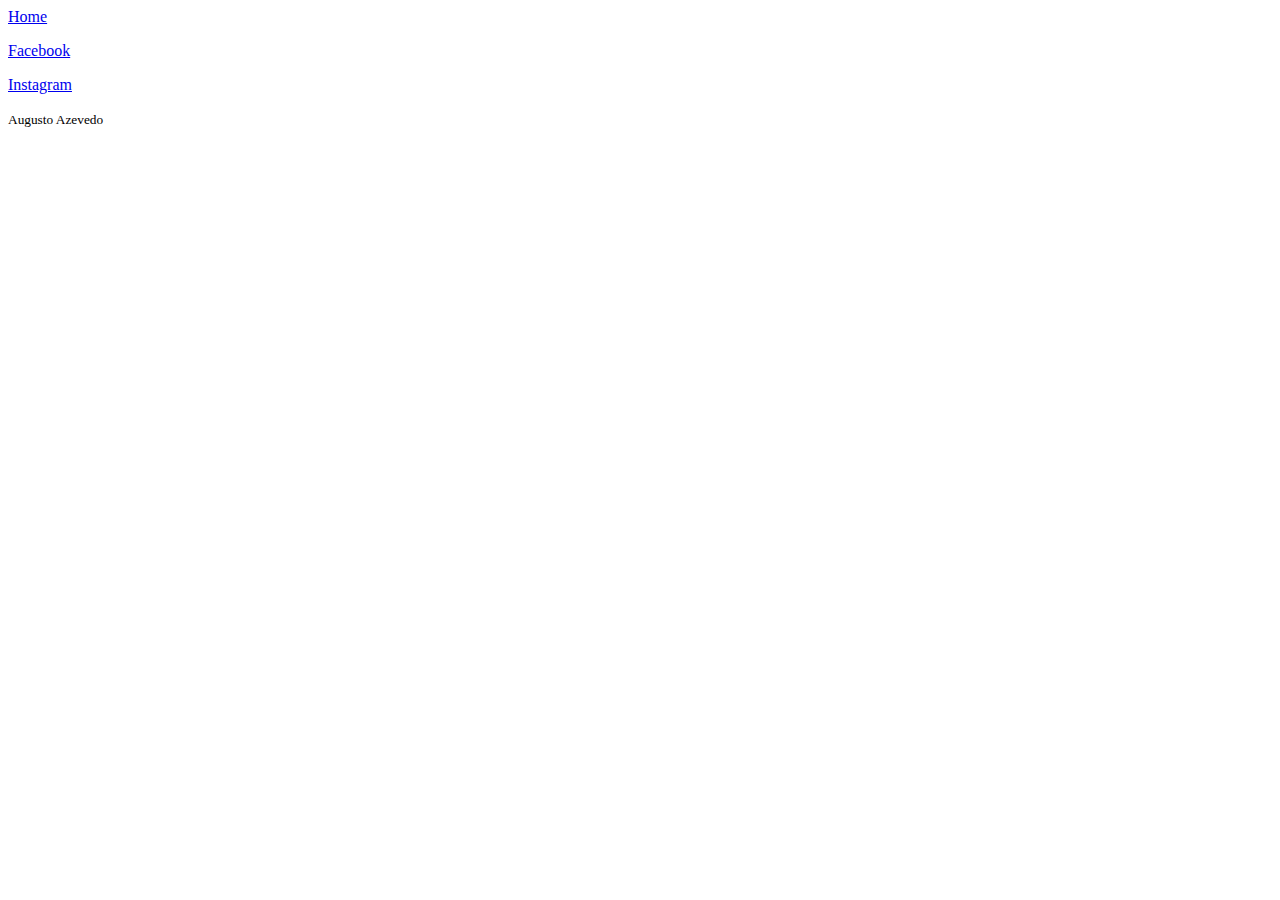
==== contact.html @ 269cdf92 "Final commit for this release" ====
<!DOCTYPE html>
<html>
<head>
  <meta charset="UTF-8">
  <title>Guto's Contact</title>
</head>
<body>
  <header><a href="index.html">Home</a></header>
  <p><a href="https://www.facebook.com/augusto.azevedo">Facebook</a></p>
  <p><a href="https://www.instagram.com/gus.azv">Instagram</a></p>
  <footer><small>Augusto Azevedo</small></footer>
</body>
</html>
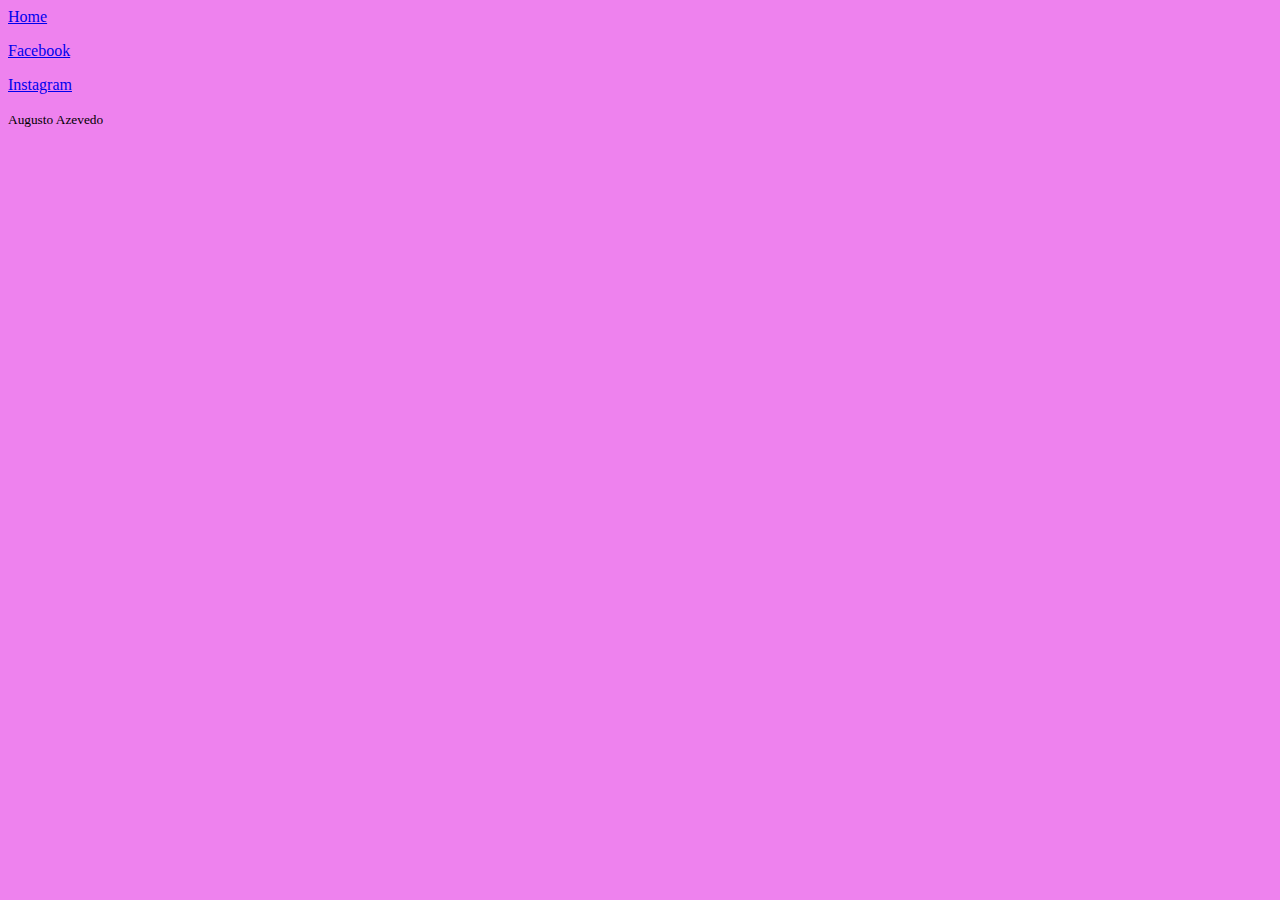
==== commit 2771ad6b: "Add style.css and link pages to it" ====
--- a/contact.html
+++ b/contact.html
@@ -2,6 +2,7 @@
 <html>
 <head>
   <meta charset="UTF-8">
+  <link rel="stylesheet" type="text/css" href="styles.css">
   <title>Guto's Contact</title>
 </head>
 <body>
--- a/styles.css
+++ b/styles.css
@@ -0,0 +1,3 @@
+body {
+  background: violet;
+}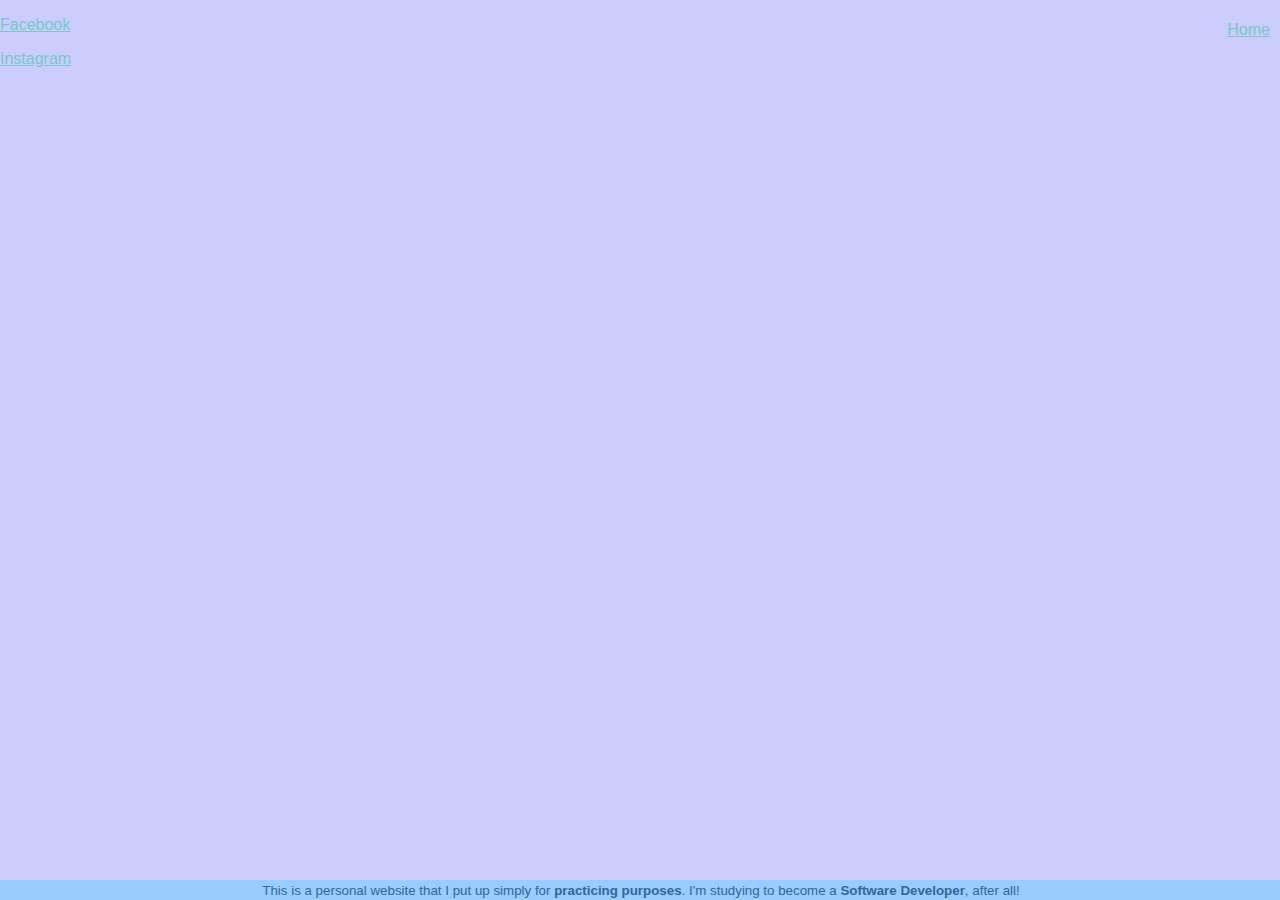
==== commit 3e50914a: "Make it less horrendous" ====
--- a/contact.html
+++ b/contact.html
@@ -9,6 +9,8 @@
   <header><a href="index.html">Home</a></header>
   <p><a href="https://www.facebook.com/augusto.azevedo">Facebook</a></p>
   <p><a href="https://www.instagram.com/gus.azv">Instagram</a></p>
-  <footer><small>Augusto Azevedo</small></footer>
+  <footer><small>
+    This is a personal website that I put up simply for <em>practicing purposes</em>. I'm studying to become a <em>Software Developer</em>, after all!
+  </small></footer>
 </body>
 </html>--- a/styles.css
+++ b/styles.css
@@ -1,3 +1,77 @@
 body {
-  background: violet;
+  color: #336699;
+  background: #ccccff;
+  font-family: Arial;
+  margin-left: 0;
+  margin-right: 0;
+  margin-top: 0;
+  margin-bottom: 20px;
+}
+
+h1 {
+  background-color: #99ccff;
+  font-weight: bold;
+  padding-left: 10px;
+  margin-top: 0;
+}
+
+h2 {
+  margin-left: 10px;
+}
+
+h3 {
+  margin-left: 10px;
+}
+
+em {
+  font-weight: bold;
+  font-style: normal;
+}
+
+.logo {
+  width: 100%;
+  margin: 0;
+}
+
+.info {
+  font-style: italic;
+  margin-left: 30px;
+}
+
+header {
+  float: right;
+  margin-right: 10px;
+  margin-top: 5px
+}
+
+footer {
+  background-color: #99ccff;
+  width: 100%;
+  padding: 1px;
+  margin-left: auto;
+  margin-right: auto;
+  text-align: center;
+  bottom: 0;
+  position: fixed;
+}
+
+nav {
+  border: 2px solid #336699;
+  margin-left: 5px;
+  margin-right: 5px;
+  margin-top: 0px;
+  margin-bottom: 25px;
+  font-size: 1.5em;
+}
+
+a:link {
+  color: #78c8c8;
+}
+
+a:visited {
+  color: #3c8cb4;
+}
+
+a:hover {
+  text-shadow: 1px 1px black;
 }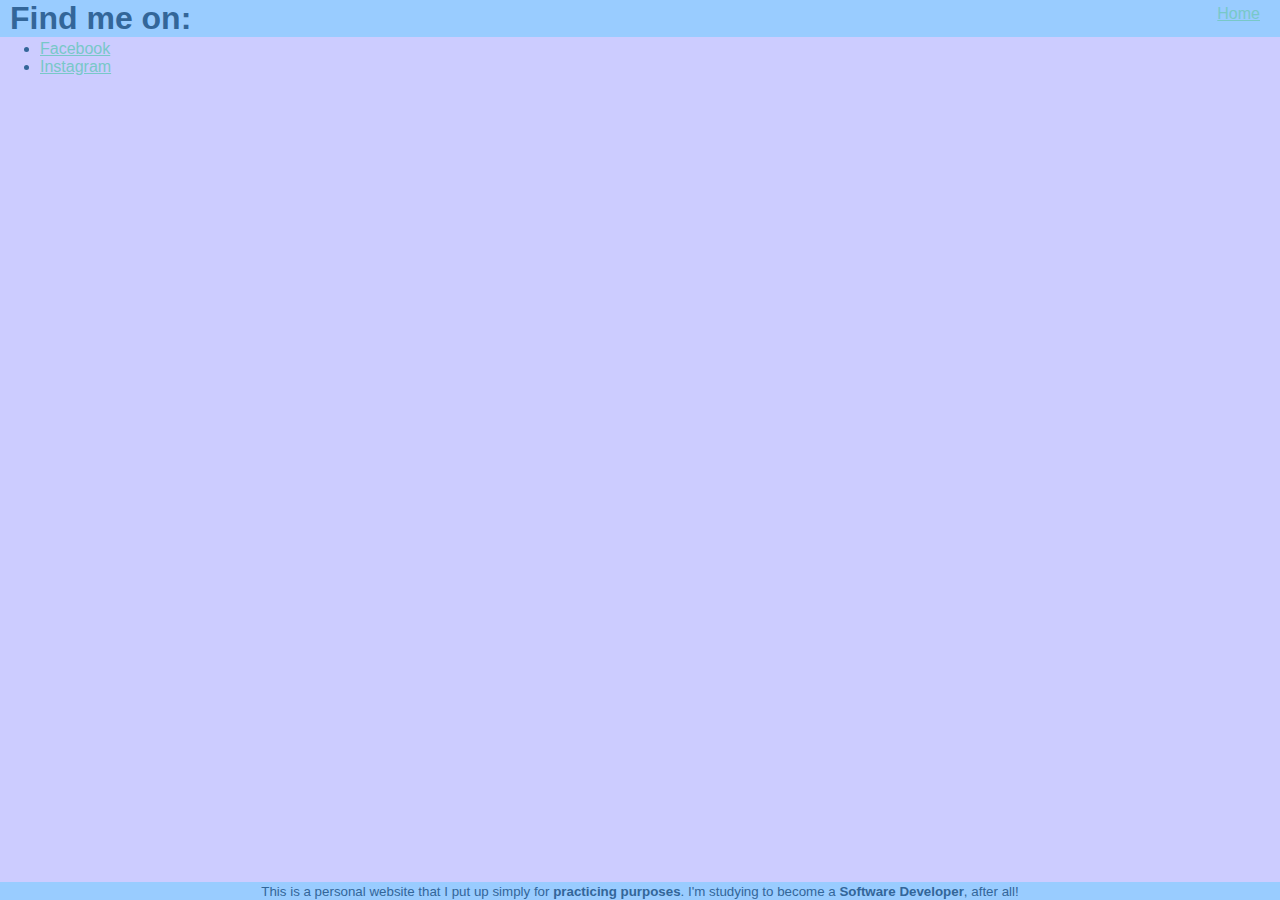
==== commit a7791912: "Minor text fixes" ====
--- a/contact.html
+++ b/contact.html
@@ -1,14 +1,17 @@
 <!DOCTYPE html>
 <html>
 <head>
+  <title>Guto's Contact</title>
   <meta charset="UTF-8">
   <link rel="stylesheet" type="text/css" href="styles.css">
-  <title>Guto's Contact</title>
 </head>
 <body>
   <header><a href="index.html">Home</a></header>
-  <p><a href="https://www.facebook.com/augusto.azevedo">Facebook</a></p>
-  <p><a href="https://www.instagram.com/gus.azv">Instagram</a></p>
+  <h1>Find me on:</h1>
+  <ul id="contact">
+    <li><a href="https://www.facebook.com/  augusto.azevedo">Facebook</a></li>
+    <li><a href="https://www.instagram.com/gus.azv">  Instagram</a></li>
+  </ul>
   <footer><small>
     This is a personal website that I put up simply for <em>practicing purposes</em>. I'm studying to become a <em>Software Developer</em>, after all!
   </small></footer>
--- a/styles.css
+++ b/styles.css
@@ -4,15 +4,20 @@
   font-family: Arial;
   margin-left: 0;
   margin-right: 0;
-  margin-top: 0;
-  margin-bottom: 20px;
+  margin-top: 40px;
+  margin-bottom: 40px;
 }
 
 h1 {
   background-color: #99ccff;
   font-weight: bold;
   padding-left: 10px;
+  top: 0;
   margin-top: 0;
+  margin-left: 0; 
+  position: fixed;
+  width: 100%;
+  z-index: 1;
 }
 
 h2 {
@@ -28,7 +33,7 @@
   font-style: normal;
 }
 
-.logo {
+#logo {
   width: 100%;
   margin: 0;
 }
@@ -39,15 +44,17 @@
 }
 
 header {
-  float: right;
+  position: fixed;
+  top: 0;
+  right: 10px;
   margin-right: 10px;
-  margin-top: 5px
+  margin-top: 5px;
+  z-index: 2;
 }
 
 footer {
   background-color: #99ccff;
   width: 100%;
-  padding: 1px;
   margin-left: auto;
   margin-right: auto;
   text-align: center;
@@ -57,6 +64,8 @@
 
 nav {
   border: 2px solid #336699;
+  background-image: url(drawings/involution.jpg);
+  background-size: contain;
   margin-left: 5px;
   margin-right: 5px;
   margin-top: 0px;
@@ -74,4 +83,27 @@
 
 a:hover {
   text-shadow: 1px 1px black;
-}+}
+
+#thought h2 {
+  font-style: italic;
+  font-size: 1em;
+  line-height: .5em;
+}
+
+#thought p {
+  margin-left: 10%;
+  font-style: italic;
+  line-height: .5em;
+}
+
+.contact {
+
+
+
+}
+
+@media screen and (max-width: 500px) {
+  body {
+    font-size: .8em;
+  }